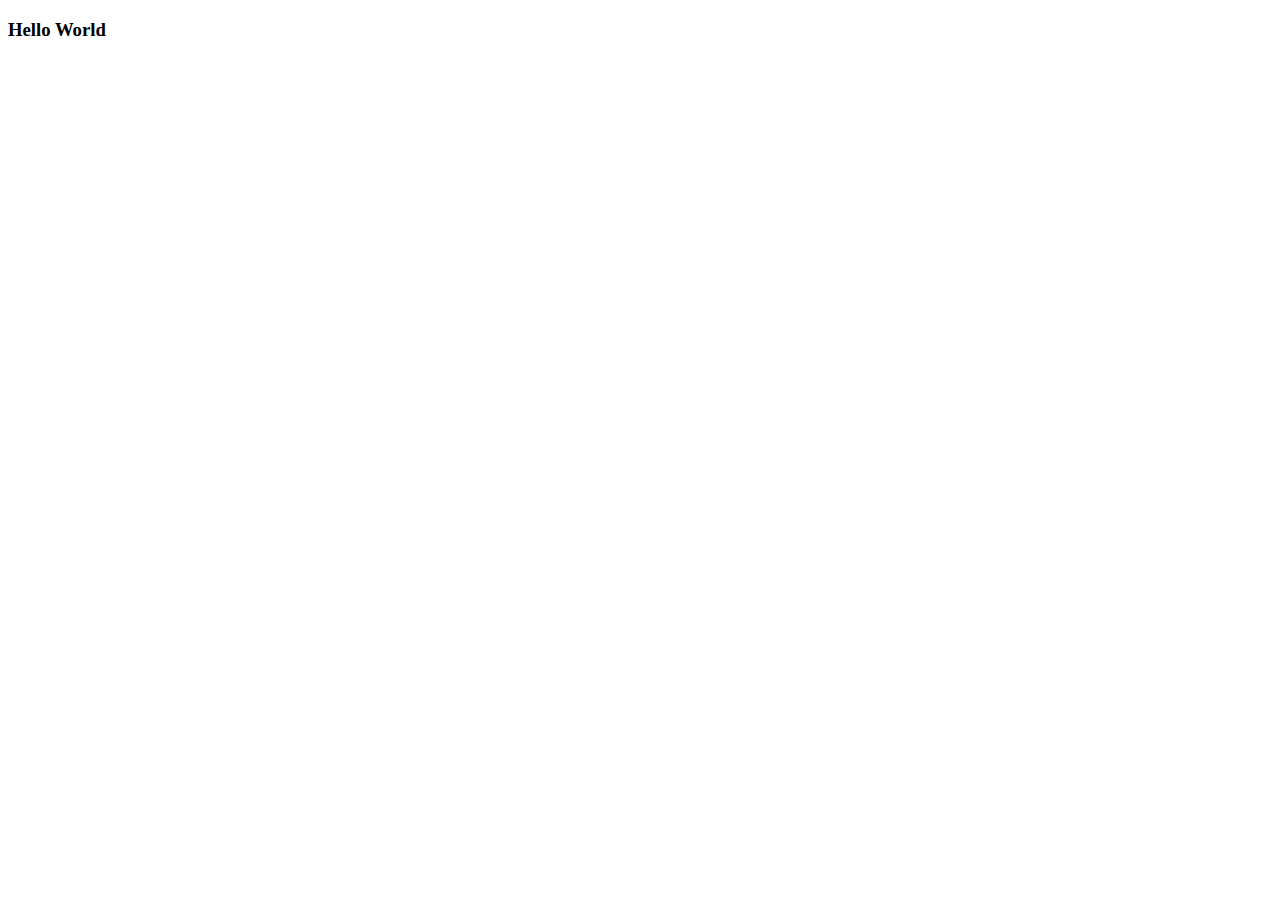
==== index.html @ 9db98938 "Blazor Initialization" ====
<!DOCTYPE html>
<html lang="en">
<head>
    <meta charset="UTF-8">
    <meta http-equiv="X-UA-Compatible" content="IE=edge">
    <meta name="viewport" content="width=device-width, initial-scale=1.0">
    <title>Document</title>
</head>
<body>
    <h3>Hello World</h3>
</body>
</html>
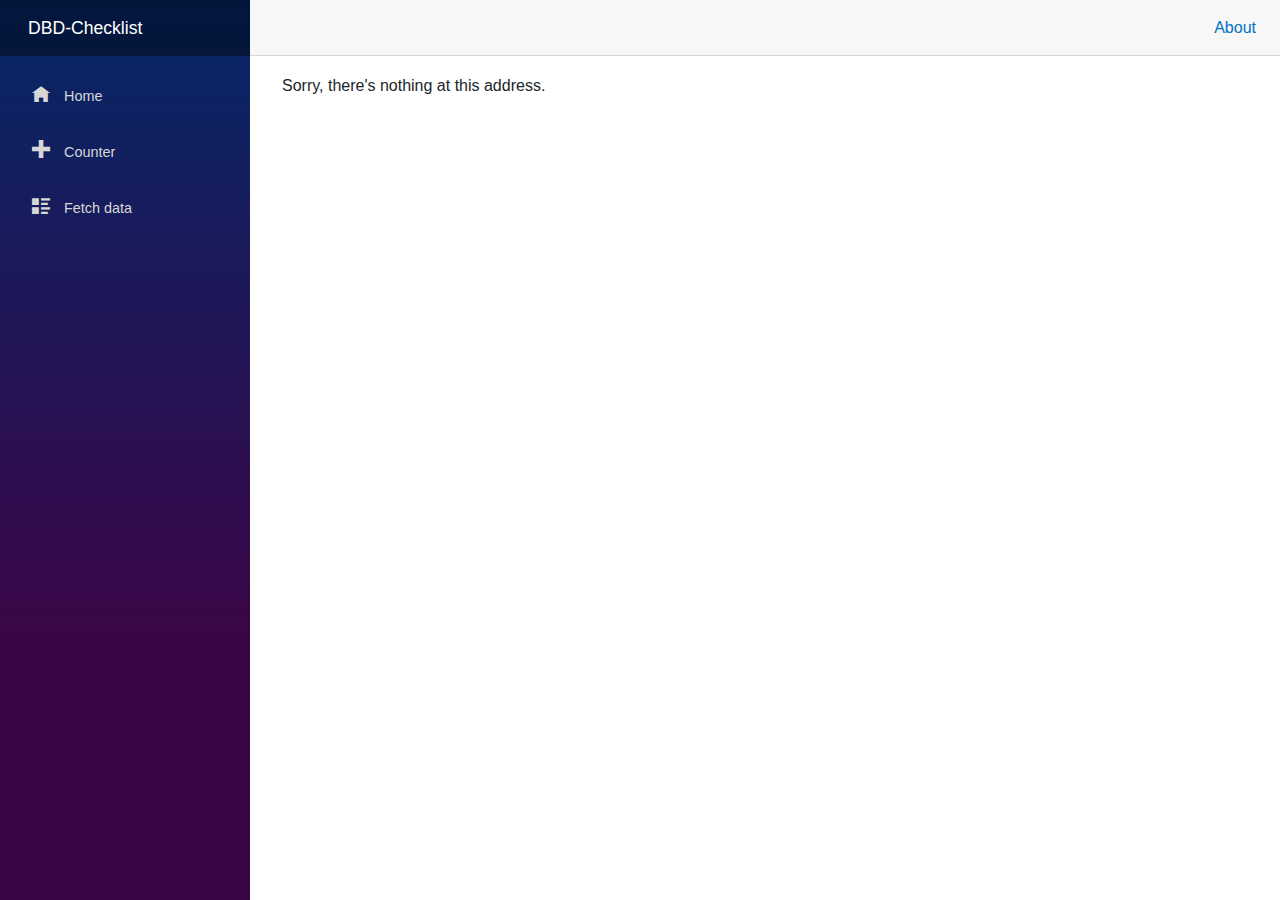
==== commit 20259f63: "Test Blazor Deployment" ====
--- a/index.html
+++ b/index.html
@@ -1,12 +1,25 @@
-<!DOCTYPE html>
-<html lang="en">
-<head>
-    <meta charset="UTF-8">
-    <meta http-equiv="X-UA-Compatible" content="IE=edge">
-    <meta name="viewport" content="width=device-width, initial-scale=1.0">
-    <title>Document</title>
-</head>
-<body>
-    <h3>Hello World</h3>
-</body>
-</html>+<!DOCTYPE html>
+<html lang="en">
+
+<head>
+    <meta charset="utf-8" />
+    <meta name="viewport" content="width=device-width, initial-scale=1.0, maximum-scale=1.0, user-scalable=no" />
+    <title>DBD-Checklist</title>
+    <base href="/" />
+    <link href="css/bootstrap/bootstrap.min.css" rel="stylesheet" />
+    <link href="css/app.css" rel="stylesheet" />
+    <link href="DBD-Checklist.styles.css" rel="stylesheet" />
+</head>
+
+<body>
+    <div id="app">Loading...</div>
+
+    <div id="blazor-error-ui">
+        An unhandled error has occurred.
+        <a href="" class="reload">Reload</a>
+        <a class="dismiss">🗙</a>
+    </div>
+    <script src="_framework/blazor.webassembly.js"></script>
+</body>
+
+</html>
--- a/css/app.css
+++ b/css/app.css
@@ -0,0 +1,64 @@
+﻿@import url('open-iconic/font/css/open-iconic-bootstrap.min.css');
+
+html, body {
+    font-family: 'Helvetica Neue', Helvetica, Arial, sans-serif;
+}
+
+h1:focus {
+    outline: none;
+}
+
+a, .btn-link {
+    color: #0071c1;
+}
+
+.btn-primary {
+    color: #fff;
+    background-color: #1b6ec2;
+    border-color: #1861ac;
+}
+
+.content {
+    padding-top: 1.1rem;
+}
+
+.valid.modified:not([type=checkbox]) {
+    outline: 1px solid #26b050;
+}
+
+.invalid {
+    outline: 1px solid red;
+}
+
+.validation-message {
+    color: red;
+}
+
+#blazor-error-ui {
+    background: lightyellow;
+    bottom: 0;
+    box-shadow: 0 -1px 2px rgba(0, 0, 0, 0.2);
+    display: none;
+    left: 0;
+    padding: 0.6rem 1.25rem 0.7rem 1.25rem;
+    position: fixed;
+    width: 100%;
+    z-index: 1000;
+}
+
+    #blazor-error-ui .dismiss {
+        cursor: pointer;
+        position: absolute;
+        right: 0.75rem;
+        top: 0.5rem;
+    }
+
+.blazor-error-boundary {
+    background: url([data-uri]) no-repeat 1rem/1.8rem, #b32121;
+    padding: 1rem 1rem 1rem 3.7rem;
+    color: white;
+}
+
+    .blazor-error-boundary::after {
+        content: "An error has occurred."
+    }
--- a/DBD-Checklist.styles.css
+++ b/DBD-Checklist.styles.css
@@ -0,0 +1,145 @@
+/* /Shared/MainLayout.razor.rz.scp.css */
+.page[b-hgzud8zj5j] {
+    position: relative;
+    display: flex;
+    flex-direction: column;
+}
+
+main[b-hgzud8zj5j] {
+    flex: 1;
+}
+
+.sidebar[b-hgzud8zj5j] {
+    background-image: linear-gradient(180deg, rgb(5, 39, 103) 0%, #3a0647 70%);
+}
+
+.top-row[b-hgzud8zj5j] {
+    background-color: #f7f7f7;
+    border-bottom: 1px solid #d6d5d5;
+    justify-content: flex-end;
+    height: 3.5rem;
+    display: flex;
+    align-items: center;
+}
+
+    .top-row[b-hgzud8zj5j]  a, .top-row[b-hgzud8zj5j]  .btn-link {
+        white-space: nowrap;
+        margin-left: 1.5rem;
+        text-decoration: none;
+    }
+
+    .top-row[b-hgzud8zj5j]  a:hover, .top-row[b-hgzud8zj5j]  .btn-link:hover {
+        text-decoration: underline;
+    }
+
+    .top-row[b-hgzud8zj5j]  a:first-child {
+        overflow: hidden;
+        text-overflow: ellipsis;
+    }
+
+@media (max-width: 640.98px) {
+    .top-row:not(.auth)[b-hgzud8zj5j] {
+        display: none;
+    }
+
+    .top-row.auth[b-hgzud8zj5j] {
+        justify-content: space-between;
+    }
+
+    .top-row[b-hgzud8zj5j]  a, .top-row[b-hgzud8zj5j]  .btn-link {
+        margin-left: 0;
+    }
+}
+
+@media (min-width: 641px) {
+    .page[b-hgzud8zj5j] {
+        flex-direction: row;
+    }
+
+    .sidebar[b-hgzud8zj5j] {
+        width: 250px;
+        height: 100vh;
+        position: sticky;
+        top: 0;
+    }
+
+    .top-row[b-hgzud8zj5j] {
+        position: sticky;
+        top: 0;
+        z-index: 1;
+    }
+
+    .top-row.auth[b-hgzud8zj5j]  a:first-child {
+        flex: 1;
+        text-align: right;
+        width: 0;
+    }
+
+    .top-row[b-hgzud8zj5j], article[b-hgzud8zj5j] {
+        padding-left: 2rem !important;
+        padding-right: 1.5rem !important;
+    }
+}
+/* /Shared/NavMenu.razor.rz.scp.css */
+.navbar-toggler[b-hkcg2or3jd] {
+    background-color: rgba(255, 255, 255, 0.1);
+}
+
+.top-row[b-hkcg2or3jd] {
+    height: 3.5rem;
+    background-color: rgba(0,0,0,0.4);
+}
+
+.navbar-brand[b-hkcg2or3jd] {
+    font-size: 1.1rem;
+}
+
+.oi[b-hkcg2or3jd] {
+    width: 2rem;
+    font-size: 1.1rem;
+    vertical-align: text-top;
+    top: -2px;
+}
+
+.nav-item[b-hkcg2or3jd] {
+    font-size: 0.9rem;
+    padding-bottom: 0.5rem;
+}
+
+    .nav-item:first-of-type[b-hkcg2or3jd] {
+        padding-top: 1rem;
+    }
+
+    .nav-item:last-of-type[b-hkcg2or3jd] {
+        padding-bottom: 1rem;
+    }
+
+    .nav-item[b-hkcg2or3jd]  a {
+        color: #d7d7d7;
+        border-radius: 4px;
+        height: 3rem;
+        display: flex;
+        align-items: center;
+        line-height: 3rem;
+    }
+
+.nav-item[b-hkcg2or3jd]  a.active {
+    background-color: rgba(255,255,255,0.25);
+    color: white;
+}
+
+.nav-item[b-hkcg2or3jd]  a:hover {
+    background-color: rgba(255,255,255,0.1);
+    color: white;
+}
+
+@media (min-width: 641px) {
+    .navbar-toggler[b-hkcg2or3jd] {
+        display: none;
+    }
+
+    .collapse[b-hkcg2or3jd] {
+        /* Never collapse the sidebar for wide screens */
+        display: block;
+    }
+}
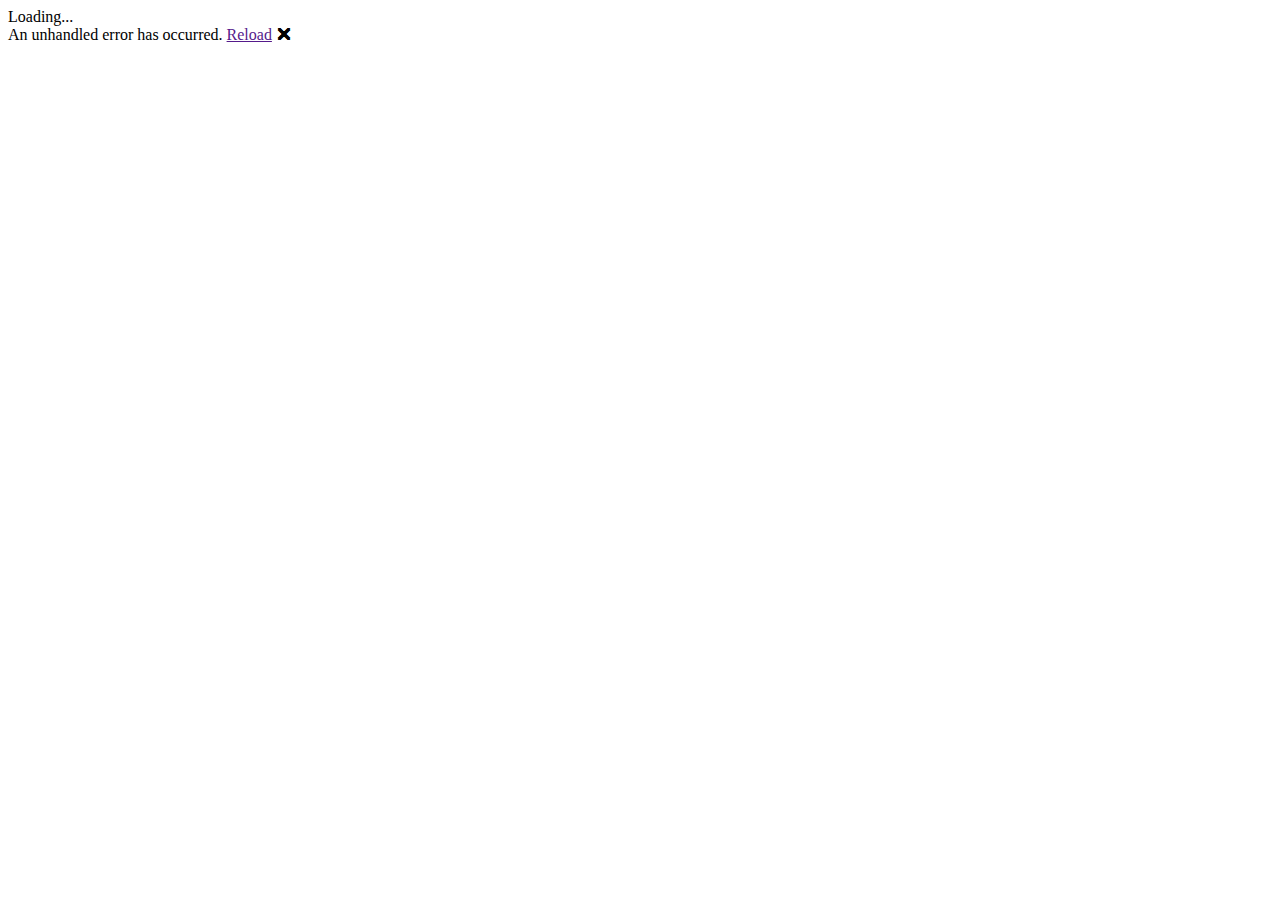
==== commit 9e6c9194: "Fixes base tag" ====
--- a/index.html
+++ b/index.html
@@ -5,7 +5,7 @@
     <meta charset="utf-8" />
     <meta name="viewport" content="width=device-width, initial-scale=1.0, maximum-scale=1.0, user-scalable=no" />
     <title>DBD-Checklist</title>
-    <base href="/" />
+    <base href="/GitHubPagesDemo/" />
     <link href="css/bootstrap/bootstrap.min.css" rel="stylesheet" />
     <link href="css/app.css" rel="stylesheet" />
     <link href="DBD-Checklist.styles.css" rel="stylesheet" />
